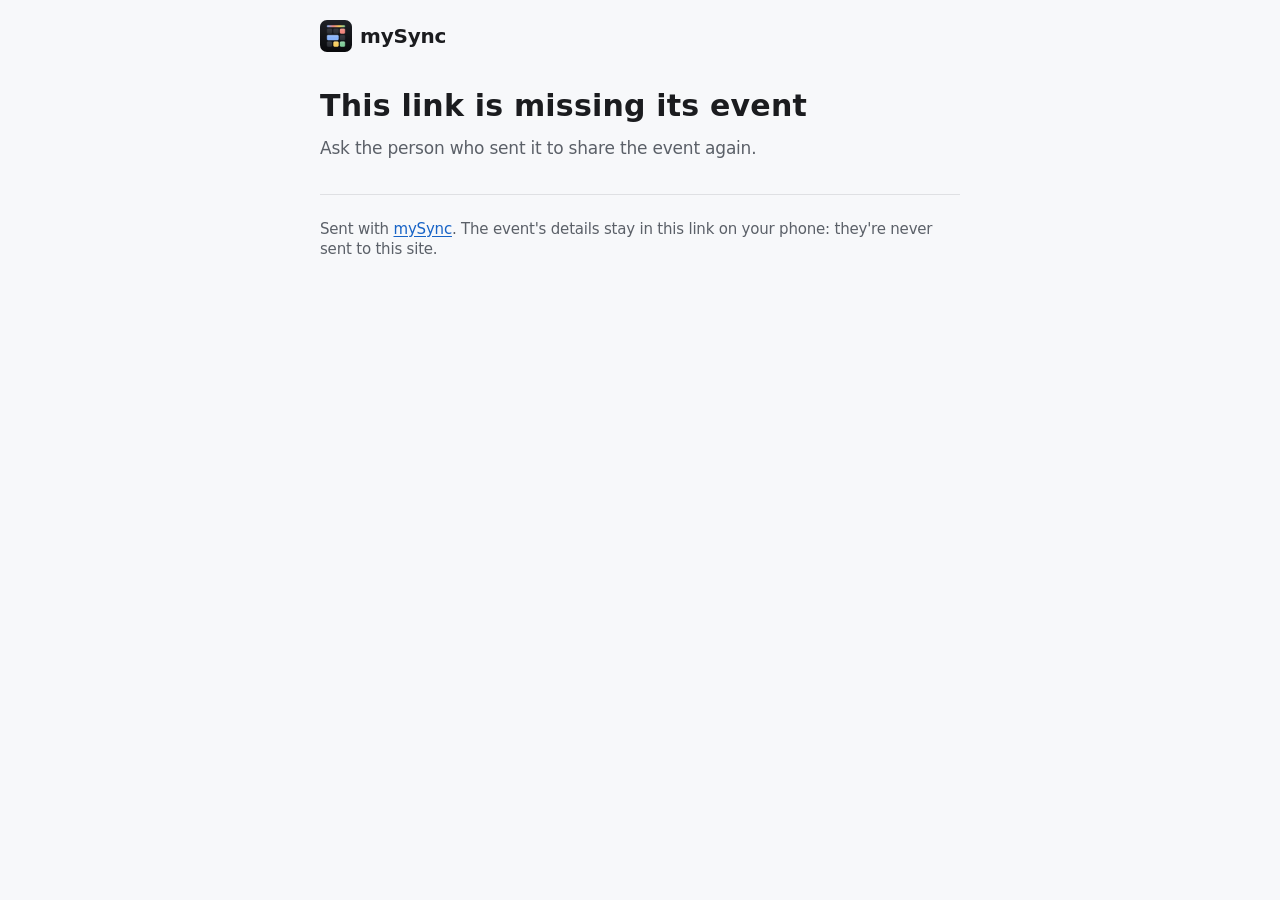
==== add/index.html @ f3e070e1 "Add to Calendar page for shared events, and the privacy policy's line on sharing" ====
<!doctype html>
<html lang="en">
<head>
  <meta charset="utf-8">
  <meta name="viewport" content="width=device-width, initial-scale=1">
  <title>Add to your calendar</title>
  <meta name="description" content="An event someone sent you with mySync. Add it to your calendar with one tap.">
  <meta property="og:title" content="Add to your calendar">
  <meta property="og:description" content="Tap to add this event to your calendar.">
  <meta property="og:image" content="https://foleyapps.github.io/mysync/icon.png">
  <link rel="stylesheet" href="../styles.css">
  <link rel="icon" type="image/png" href="../favicon.png">
  <link rel="apple-touch-icon" href="../icon.png">
  <style>
    .event { margin-top: var(--space-6); }
    .event h1 { margin-bottom: var(--space-2); overflow-wrap: anywhere; }
    .event .when { font-size: 19px; margin: 0; }
    .event .where { color: var(--label-secondary); margin: var(--space-1) 0 0; overflow-wrap: anywhere; }
    .actions { display: flex; flex-direction: column; gap: var(--space-3); margin: var(--space-8) 0 var(--space-4); }
    .button {
      display: block; width: 100%; padding: 16px; border: 0; border-radius: 999px; cursor: pointer;
      font: 600 19px/1.2 var(--font-rounded); text-align: center; text-decoration: none;
    }
    .button.primary { background: #007aff; color: #fff; }
    .button.secondary { background: var(--surface-2); color: var(--label); }
    .button:active { transform: scale(0.98); }
    .hint { color: var(--label-secondary); font-size: 15px; text-align: center; }
    [hidden] { display: none !important; }
  </style>
</head>
<body>
  <div class="page">
    <header>
      <a class="brand" href="../index.html"><img src="../icon.png" alt="" width="32" height="32">mySync</a>
    </header>
    <main>
      <section class="event" id="event" hidden>
        <h1 id="title"></h1>
        <p class="when" id="when"></p>
        <p class="where" id="where" hidden></p>
        <p class="where" id="meeting" hidden><a id="meeting-link" rel="noopener"></a></p>
        <div class="actions">
          <button class="button primary" id="add" type="button">Add to Calendar</button>
          <a class="button secondary" id="google" rel="noopener">Google Calendar</a>
        </div>
        <p class="hint">Add to Calendar works with iPhone, Outlook and Android calendars.</p>
      </section>
      <section id="missing" hidden>
        <h1>This link is missing its event</h1>
        <p class="lead">Ask the person who sent it to share the event again.</p>
      </section>
    </main>
    <footer>
      <p>Sent with <a href="../index.html">mySync</a>. The event's details stay in this link on your phone: they're never sent to this site.</p>
    </footer>
  </div>
  <script>
    // The event rides in the link's #fragment, which the browser never sends to a server: base64url JSON with
    // t (title), s and e (UTC "20261120T010000Z", or days "20261120" for an all-day event, its end the day after its last),
    // l (place) and u (an online meeting's link), as mySync writes it (design D83).
    function decode(fragment) {
      try {
        const value = new URLSearchParams(fragment.replace(/^#/, "")).get("e");
        if (!value) return null;
        const base64 = value.replace(/-/g, "+").replace(/_/g, "/");
        const bytes = Uint8Array.from(atob(base64 + "===".slice((base64.length + 3) % 4)), c => c.charCodeAt(0));
        const event = JSON.parse(new TextDecoder().decode(bytes));
        const stamp = /^\d{8}(T\d{6}Z)?$/;
        if (typeof event.t !== "string" || !stamp.test(event.s) || !stamp.test(event.e)) return null;
        if (event.u && !/^https?:\/\//i.test(event.u)) delete event.u;
        return event;
      } catch (error) {
        return null;
      }
    }

    function date(stamp) {
      const [y, m, d] = [stamp.slice(0, 4), stamp.slice(4, 6), stamp.slice(6, 8)].map(Number);
      return stamp.length === 8 ? new Date(y, m - 1, d)
        : new Date(Date.UTC(y, m - 1, d, Number(stamp.slice(9, 11)), Number(stamp.slice(11, 13)), Number(stamp.slice(13, 15))));
    }

    function when(event) {
      const day = { weekday: "long", month: "long", day: "numeric" };
      const time = { hour: "numeric", minute: "2-digit" };
      const start = date(event.s), end = date(event.e);
      if (start.getFullYear() !== new Date().getFullYear()) day.year = "numeric";
      if (event.s.length === 8) {
        const last = new Date(end.getFullYear(), end.getMonth(), end.getDate() - 1);
        const first = start.toLocaleDateString(undefined, day);
        return last > start ? `${first} – ${last.toLocaleDateString(undefined, day)}, all day` : `${first}, all day`;
      }
      const sameDay = start.toDateString() === end.toDateString();
      return `${start.toLocaleDateString(undefined, day)}, ${start.toLocaleTimeString(undefined, time)} – `
        + (sameDay ? "" : `${end.toLocaleDateString(undefined, day)}, `) + end.toLocaleTimeString(undefined, time);
    }

    function escaped(text) {
      return text.replace(/\\/g, "\\\\").replace(/;/g, "\\;").replace(/,/g, "\\,").replace(/\r?\n/g, "\\n");
    }

    // A line longer than 75 bytes, folded onto lines that start with a space, never inside a character.
    function folded(line) {
      const parts = [];
      let current = "", limit = 75;
      for (const character of line) {
        if (new TextEncoder().encode(current + character).length > limit) { parts.push(current); current = ""; limit = 74; }
        current += character;
      }
      parts.push(current);
      return parts.join("\r\n ");
    }

    // The same invite mySync attaches to an email (RFC 5545): one published event, so no one is asked to answer anyone.
    function iCalendar(event) {
      const now = new Date().toISOString().replace(/[-:]/g, "").replace(/\.\d+/, "");
      const allDay = event.s.length === 8;
      const lines = ["BEGIN:VCALENDAR", "VERSION:2.0", "PRODID:-//mySync//mySync//EN", "CALSCALE:GREGORIAN", "METHOD:PUBLISH",
        "BEGIN:VEVENT", `UID:${crypto.randomUUID ? crypto.randomUUID() : now + Math.random().toString(36).slice(2)}`, `DTSTAMP:${now}`,
        allDay ? `DTSTART;VALUE=DATE:${event.s}` : `DTSTART:${event.s}`, allDay ? `DTEND;VALUE=DATE:${event.e}` : `DTEND:${event.e}`,
        `SUMMARY:${escaped(event.t)}`];
      if (event.l) lines.push(`LOCATION:${escaped(event.l)}`);
      if (event.u) lines.push(`URL:${event.u}`, `DESCRIPTION:${escaped(event.u)}`);
      lines.push("END:VEVENT", "END:VCALENDAR");
      return lines.map(folded).join("\r\n") + "\r\n";
    }

    function fileName(title) {
      const name = title.replace(/[\/\\:?%*|"<>\r\n]/g, " ").trim().replace(/^\.+|\.+$/g, "").slice(0, 60);
      return (name || "Event") + ".ics";
    }

    function google(event) {
      const parameters = new URLSearchParams({ action: "TEMPLATE", text: event.t, dates: `${event.s}/${event.e}` });
      if (event.l) parameters.set("location", event.l);
      if (event.u) parameters.set("details", event.u);
      return "https://calendar.google.com/calendar/render?" + parameters.toString();
    }

    const event = decode(location.hash);
    if (!event) {
      document.getElementById("missing").hidden = false;
    } else {
      document.title = `${event.t}: add to your calendar`;
      document.getElementById("title").textContent = event.t;
      document.getElementById("when").textContent = when(event);
      if (event.l) {
        const where = document.getElementById("where");
        where.textContent = event.l;
        where.hidden = false;
      }
      if (event.u) {
        const link = document.getElementById("meeting-link");
        link.href = event.u;
        link.textContent = event.u;
        document.getElementById("meeting").hidden = false;
      }
      document.getElementById("google").href = google(event);
      // A file the page makes itself: Safari shows it as an event with Add To Calendar on iOS 17, 26 and 27, without asking
      // first, and Android and computers open it in their calendar.
      document.getElementById("add").addEventListener("click", () => {
        const url = URL.createObjectURL(new Blob([iCalendar(event)], { type: "text/calendar;charset=utf-8" }));
        const link = document.createElement("a");
        link.href = url;
        link.download = fileName(event.t);
        document.body.appendChild(link);
        link.click();
        link.remove();
        setTimeout(() => URL.revokeObjectURL(url), 60000);
      });
      document.getElementById("event").hidden = false;
    }
  </script>
</body>
</html>
---- styles.css ----
/* mySync's website (design D13). Values come from design/system/tokens.json, dark-first with a full light theme. */
:root {
  color-scheme: dark light;
  --bg: #111214;
  --surface: #1b1c1f;
  --surface-2: #26282c;
  --stroke: rgba(255, 255, 255, 0.08);
  --label: #e8eaed;
  --label-secondary: #a9adb3;
  --primary: #86b2fa;
  --font-sans: -apple-system, BlinkMacSystemFont, "SF Pro Text", "SF Pro", system-ui, sans-serif;
  --font-rounded: ui-rounded, "SF Pro Rounded", -apple-system, system-ui, sans-serif;
  --space-1: 4px;
  --space-2: 8px;
  --space-3: 12px;
  --space-4: 16px;
  --space-5: 20px;
  --space-6: 24px;
  --space-8: 32px;
  --radius-chip: 8px;
  --radius-card: 20px;
}

@media (prefers-color-scheme: light) {
  :root {
    --bg: #f7f8fa;
    --surface: #ffffff;
    --surface-2: #eef0f3;
    --stroke: rgba(17, 18, 20, 0.10);
    --label: #1b1c1f;
    --label-secondary: #5b6068;
    --primary: #1763c6;
  }
}

* { box-sizing: border-box; }

body {
  margin: 0;
  background: var(--bg);
  color: var(--label);
  font: 400 17px/1.5 var(--font-sans);
  letter-spacing: -0.2px;
  -webkit-font-smoothing: antialiased;
  -webkit-text-size-adjust: 100%;
}

.page {
  max-width: 680px;
  margin: 0 auto;
  padding: 0 var(--space-5);
}

a { color: var(--primary); text-underline-offset: 2px; overflow-wrap: anywhere; }

.brand {
  display: inline-flex;
  align-items: center;
  gap: var(--space-2);
  padding: var(--space-5) 0;
  color: var(--label);
  font: 600 20px/25px var(--font-rounded);
  text-decoration: none;
}

.brand img {
  width: 32px;
  height: 32px;
  border-radius: 7px;
}

h1 {
  margin: var(--space-4) 0 var(--space-3);
  font: 600 30px/36px var(--font-rounded);
  letter-spacing: 0.2px;
}

h2 {
  margin: var(--space-8) 0 var(--space-2);
  font: 600 20px/25px var(--font-sans);
  letter-spacing: -0.45px;
}

h3 {
  margin: 0 0 var(--space-1);
  font: 600 17px/22px var(--font-sans);
  letter-spacing: -0.43px;
}

p { margin: 0 0 var(--space-3); }
ul { margin: 0 0 var(--space-3); padding-left: var(--space-5); }
li { margin-bottom: var(--space-2); }
li:last-child { margin-bottom: 0; }

.lead { color: var(--label-secondary); }
.meta { color: var(--label-secondary); font-size: 15px; line-height: 20px; }

.hero-icon {
  display: block;
  width: 96px;
  height: 96px;
  margin-top: var(--space-4);
  border-radius: 21px;
}

.card {
  margin: var(--space-3) 0;
  padding: var(--space-4);
  background: var(--surface);
  border: 1px solid var(--stroke);
  border-radius: var(--radius-card);
}

.card > :last-child { margin-bottom: 0; }

.card .meta { margin-bottom: 0; }

code {
  padding: 1px 6px;
  background: var(--surface-2);
  border-radius: var(--radius-chip);
  font: 400 15px/20px ui-monospace, "SF Mono", Menlo, monospace;
  overflow-wrap: anywhere;
}

footer {
  margin-top: var(--space-8);
  padding: var(--space-6) 0 var(--space-8);
  border-top: 1px solid var(--stroke);
  color: var(--label-secondary);
  font-size: 15px;
  line-height: 20px;
}

footer nav {
  display: flex;
  flex-wrap: wrap;
  gap: var(--space-4);
  margin-bottom: var(--space-3);
}

footer p { margin: 0; }
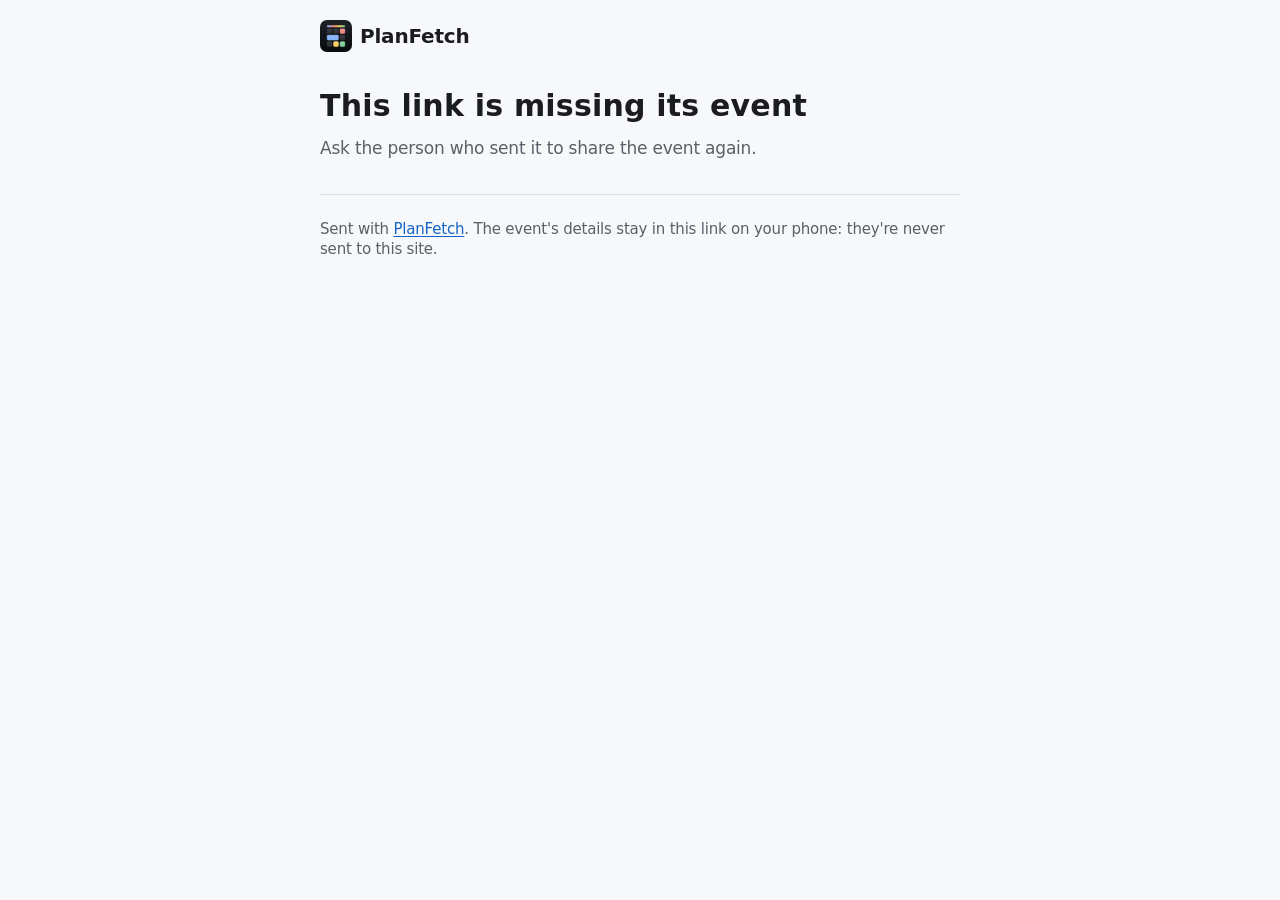
==== commit 295e78bf: "PlanFetch: the new name, the Lifetime purchase in the terms and support, and Share's Add to Calendar" ====
--- a/add/index.html
+++ b/add/index.html
@@ -4,7 +4,7 @@
   <meta charset="utf-8">
   <meta name="viewport" content="width=device-width, initial-scale=1">
   <title>Add to your calendar</title>
-  <meta name="description" content="An event someone sent you with mySync. Add it to your calendar with one tap.">
+  <meta name="description" content="An event someone sent you with PlanFetch. Add it to your calendar with one tap.">
   <meta property="og:title" content="Add to your calendar">
   <meta property="og:description" content="Tap to add this event to your calendar.">
   <meta property="og:image" content="https://foleyapps.github.io/mysync/icon.png">
@@ -31,7 +31,7 @@
 <body>
   <div class="page">
     <header>
-      <a class="brand" href="../index.html"><img src="../icon.png" alt="" width="32" height="32">mySync</a>
+      <a class="brand" href="../index.html"><img src="../icon.png" alt="" width="32" height="32">PlanFetch</a>
     </header>
     <main>
       <section class="event" id="event" hidden>
@@ -51,13 +51,13 @@
       </section>
     </main>
     <footer>
-      <p>Sent with <a href="../index.html">mySync</a>. The event's details stay in this link on your phone: they're never sent to this site.</p>
+      <p>Sent with <a href="../index.html">PlanFetch</a>. The event's details stay in this link on your phone: they're never sent to this site.</p>
     </footer>
   </div>
   <script>
     // The event rides in the link's #fragment, which the browser never sends to a server: base64url JSON with
     // t (title), s and e (UTC "20261120T010000Z", or days "20261120" for an all-day event, its end the day after its last),
-    // l (place) and u (an online meeting's link), as mySync writes it (design D83).
+    // l (place) and u (an online meeting's link), as PlanFetch writes it (design D83).
     function decode(fragment) {
       try {
         const value = new URLSearchParams(fragment.replace(/^#/, "")).get("e");
@@ -111,11 +111,11 @@
       return parts.join("\r\n ");
     }
 
-    // The same invite mySync attaches to an email (RFC 5545): one published event, so no one is asked to answer anyone.
+    // The same invite PlanFetch attaches to an email (RFC 5545): one published event, so no one is asked to answer anyone.
     function iCalendar(event) {
       const now = new Date().toISOString().replace(/[-:]/g, "").replace(/\.\d+/, "");
       const allDay = event.s.length === 8;
-      const lines = ["BEGIN:VCALENDAR", "VERSION:2.0", "PRODID:-//mySync//mySync//EN", "CALSCALE:GREGORIAN", "METHOD:PUBLISH",
+      const lines = ["BEGIN:VCALENDAR", "VERSION:2.0", "PRODID:-//PlanFetch//PlanFetch//EN", "CALSCALE:GREGORIAN", "METHOD:PUBLISH",
         "BEGIN:VEVENT", `UID:${crypto.randomUUID ? crypto.randomUUID() : now + Math.random().toString(36).slice(2)}`, `DTSTAMP:${now}`,
         allDay ? `DTSTART;VALUE=DATE:${event.s}` : `DTSTART:${event.s}`, allDay ? `DTEND;VALUE=DATE:${event.e}` : `DTEND:${event.e}`,
         `SUMMARY:${escaped(event.t)}`];
--- a/styles.css
+++ b/styles.css
@@ -1,4 +1,4 @@
-/* mySync's website (design D13). Values come from design/system/tokens.json, dark-first with a full light theme. */
+/* PlanFetch's website (design D13). Values come from design/system/tokens.json, dark-first with a full light theme. */
 :root {
   color-scheme: dark light;
   --bg: #111214;
